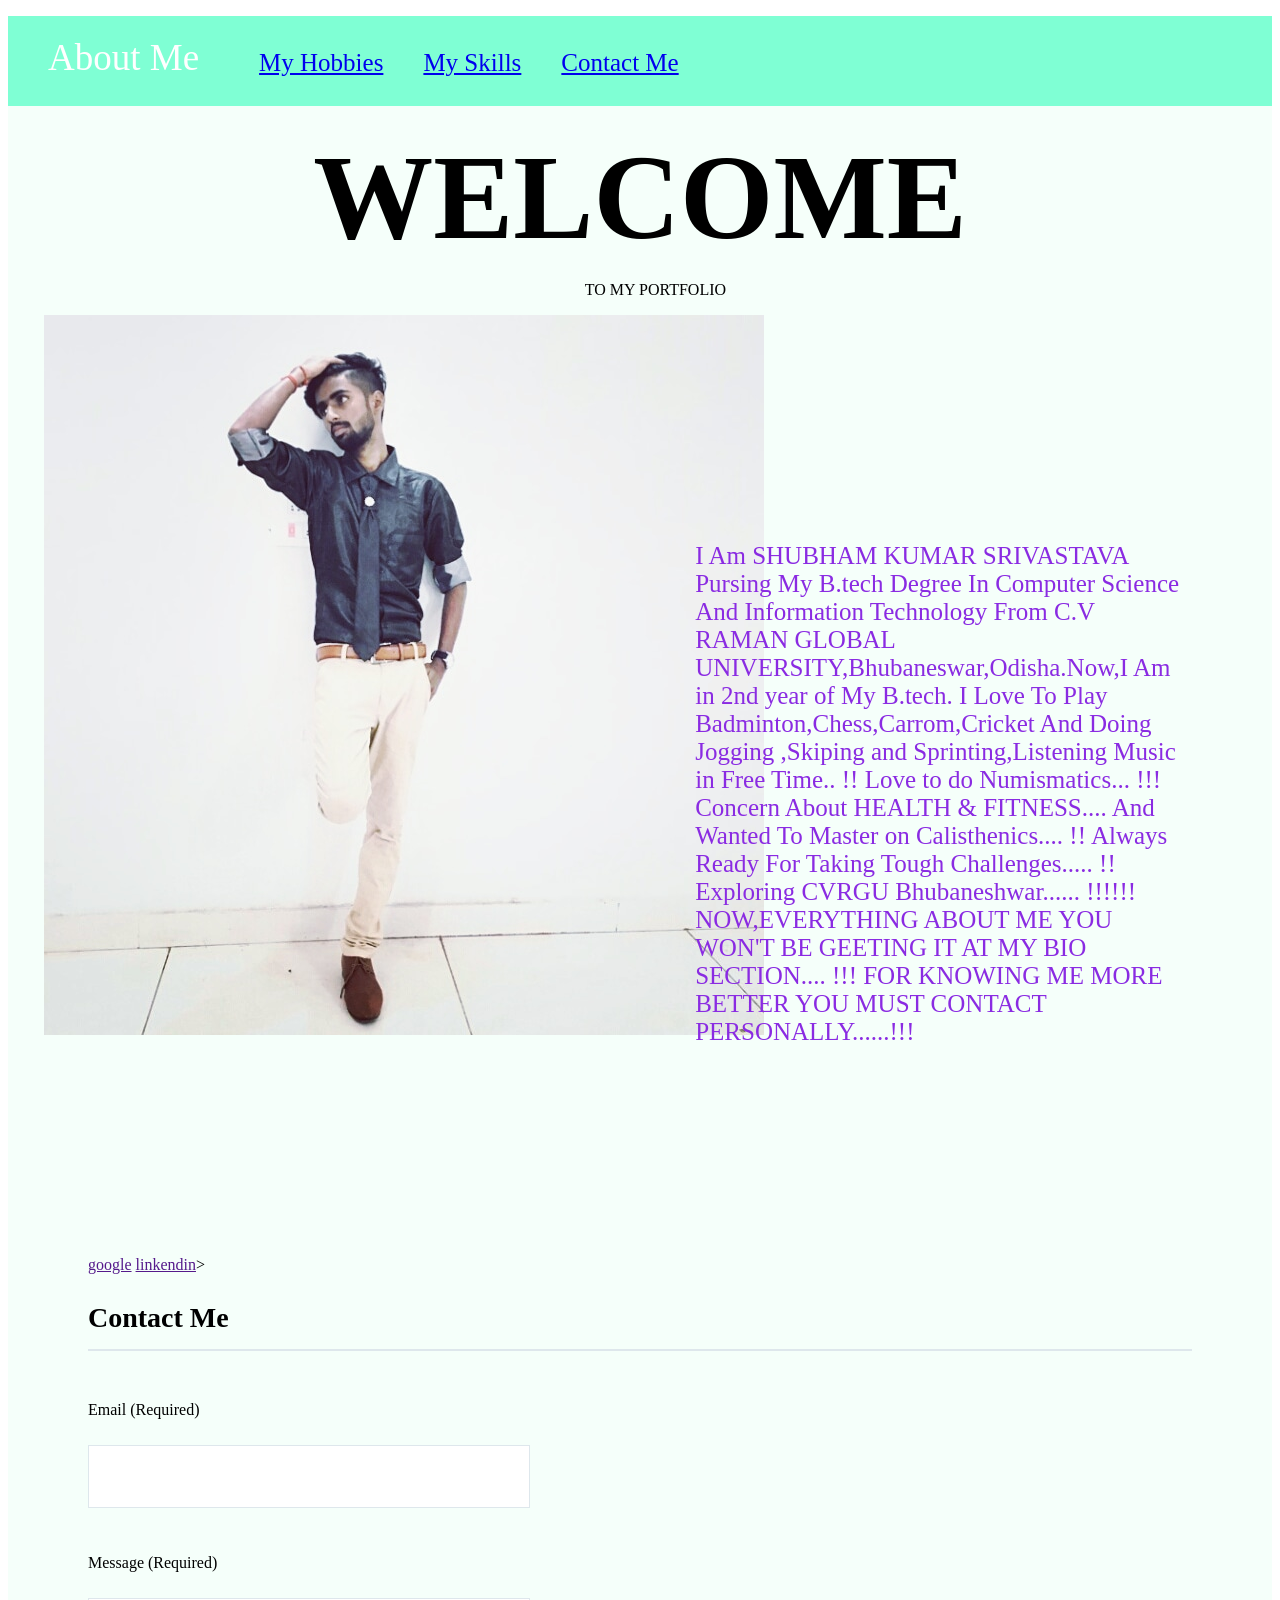
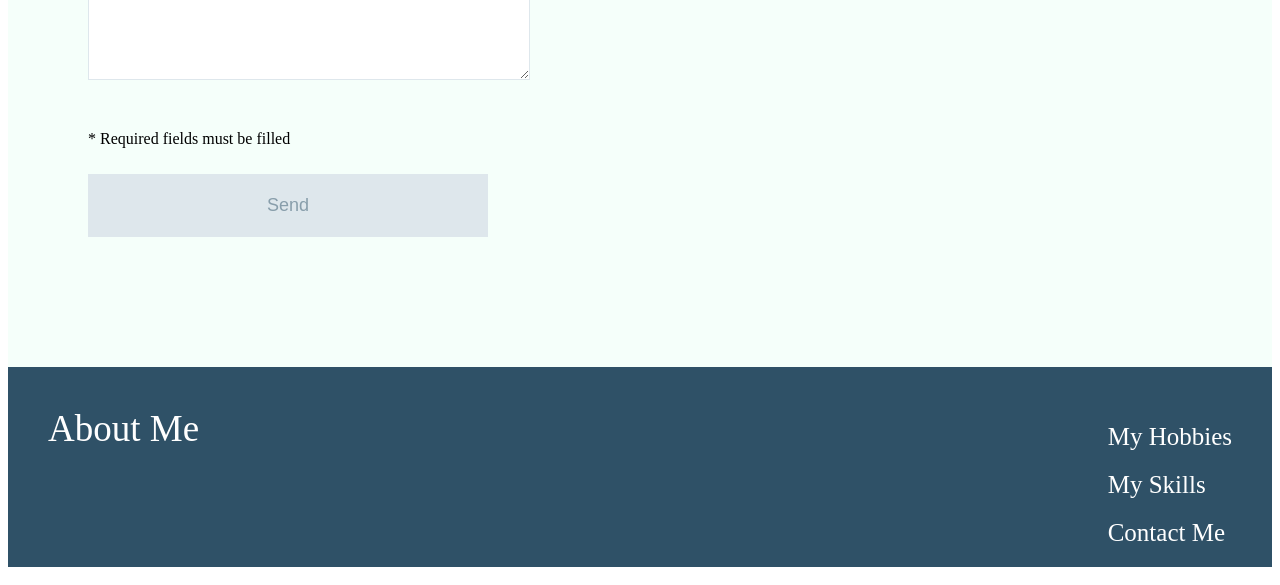
==== index.html @ 195b78e6 "Rename front page progate.html to index.html" ====
<!DOCTYPE html>
<html>
  <head>
    <meta charset="utf-8">
    <title>MY PORTFOLIO</title>
    <link rel="stylesheet" href="FrontPageProgate.css">
  </head>
  <body>
      <div class="nav"></div>
    <div class="header">
      <div class="header-logo">About Me</div>
      <div class="header-list">
        <ul>
            <!-- provided my google drive link in all three li url -->
          <li><a href="https://drive.google.com/file/d/1tU_1uFa4Z_fQMuMXii0XrAWmZPJcWrRs/view?usp=drivesdk">My Hobbies</a></li>
          <li><a href="https://drive.google.com/file/d/1thrMv3XNMhF3fPoAL7rGzcO4cldEzJmo/view?usp=drivesdk">My Skills</a></li>
          <li><a href="https://drive.google.com/file/d/1tMY8nrIoDiMPF1oK49IAVQwCKbZ4mzQQ/view?usp=drivesdk">Contact Me</a></li>
        </ul>
      </div>
    </div>
   
    <div class="main">
        <h1>WELCOME</h1>
        <p style="padding-left: 45%; margin-top: -6%;">TO MY PORTFOLIO</p>
        <img src="rishu.jpg" alt="">
        <p style="padding-left: 55%; margin-top: -45%; font-size: 25px; color: blueviolet">I  Am SHUBHAM KUMAR SRIVASTAVA Pursing My B.tech Degree In Computer Science And Information Technology From C.V RAMAN GLOBAL UNIVERSITY,Bhubaneswar,Odisha.Now,I Am in 2nd year of My B.tech. I Love To Play Badminton,Chess,Carrom,Cricket And Doing Jogging ,Skiping and Sprinting,Listening Music in Free Time.. !! Love to do Numismatics... !!! Concern About HEALTH & FITNESS.... And Wanted To Master on Calisthenics....  !! Always Ready For Taking Tough Challenges..... !! Exploring CVRGU Bhubaneshwar...... !!!!!! NOW,EVERYTHING ABOUT ME YOU WON'T BE GEETING IT AT MY BIO SECTION.... !!! FOR KNOWING ME MORE BETTER  YOU  MUST CONTACT PERSONALLY......!!!</p>
    
      <div class="contact-form">
        <div class="Project"><a href="">google</a> <a href="">linkendin</a></a>></div>
        <h3 class="section-title">Contact Me</h3>
        <p>Email (Required)</p>
        <!-- Add an <input> tag -->
        <input>
        <p>Message (Required)</p>
        <!-- Add a <textarea> tag --> 
        <textarea></textarea>
        
        <p>* Required fields must be filled</p>
        <!-- Add an <input> tag -->
   <input class="contact-submit" type="submit" value="Send">
       
    
      </div>
    </div>

    <div class="footer">
      <div class="footer-logo">About Me</div>
      <div class="footer-list">
        <ul>
            <li>My Hobbies</li>
          <li>My Skills</li>
          <li>Contact Me</li>
        </ul>
      </div>
    </div>
  </body>
</html>
---- FrontPageProgate.css ----
title {
    font-family: "Times New Roman";
  }
  
  li {
    list-style: none;
  }
  
  .header {
    background-color:#7FFFD4;
    color: #fff;
    height: 90px;
  }
  
  .header-logo {
    float: left;
    font-size: 37px;
    padding: 20px 40px;
  }
  
  .header-list li {
    float: left;
    padding: 33px 20px;
    color: #000000;
    font-size: 25px;
  }
  
  .main {
    background-color: #F5FFFA;
    padding: 100px 80px;
  }

   .section-title {
    border-bottom: 2px solid #dee7ec;
    font-size: 28px;
    padding-bottom: 15px;
    margin-bottom: 50px;
  }
  
  .contents-item {
    float: left;
    margin-right: 40px;
  }
  
  .contents-item p {
    font-size: 24px;
    margin-top: 30px;
  }
  
  .contact-form {
    padding-top: 100px;
    margin-top: 10%;
  }
  
  /* Add CSS for <input> and <textarea> tags */
  input, textarea {
    margin-top: 10px;
    width: 400px;
    margin-bottom: 30px;
    padding: 20px;
    font-size: 18px;
    border: 1px solid #dee7ec;
  }
    
  /* Add CSS for contact-submit */
  .contact-submit {
    background-color: #dee7ec;
    color: #889eab;
  }
  
  .footer {
    background-color: #2f5167;
    color: #fff;
    height: 120px;
    padding: 40px;
  }
  
  .footer-logo {
    float: left;
    font-size: 37px;
  }
  
  .footer-list {
    float: right;
  }
  
  .footer-list li {
    padding-bottom: 20px;
    font-size: 25px;
  }
 
  .main h1 {
    background-color: #F5FFFA;
    font-size: 120px;
    text-align: center;
    margin-top: -7%;
  } 
  
  
  .main img {
      
      margin-left: -4%;

  }
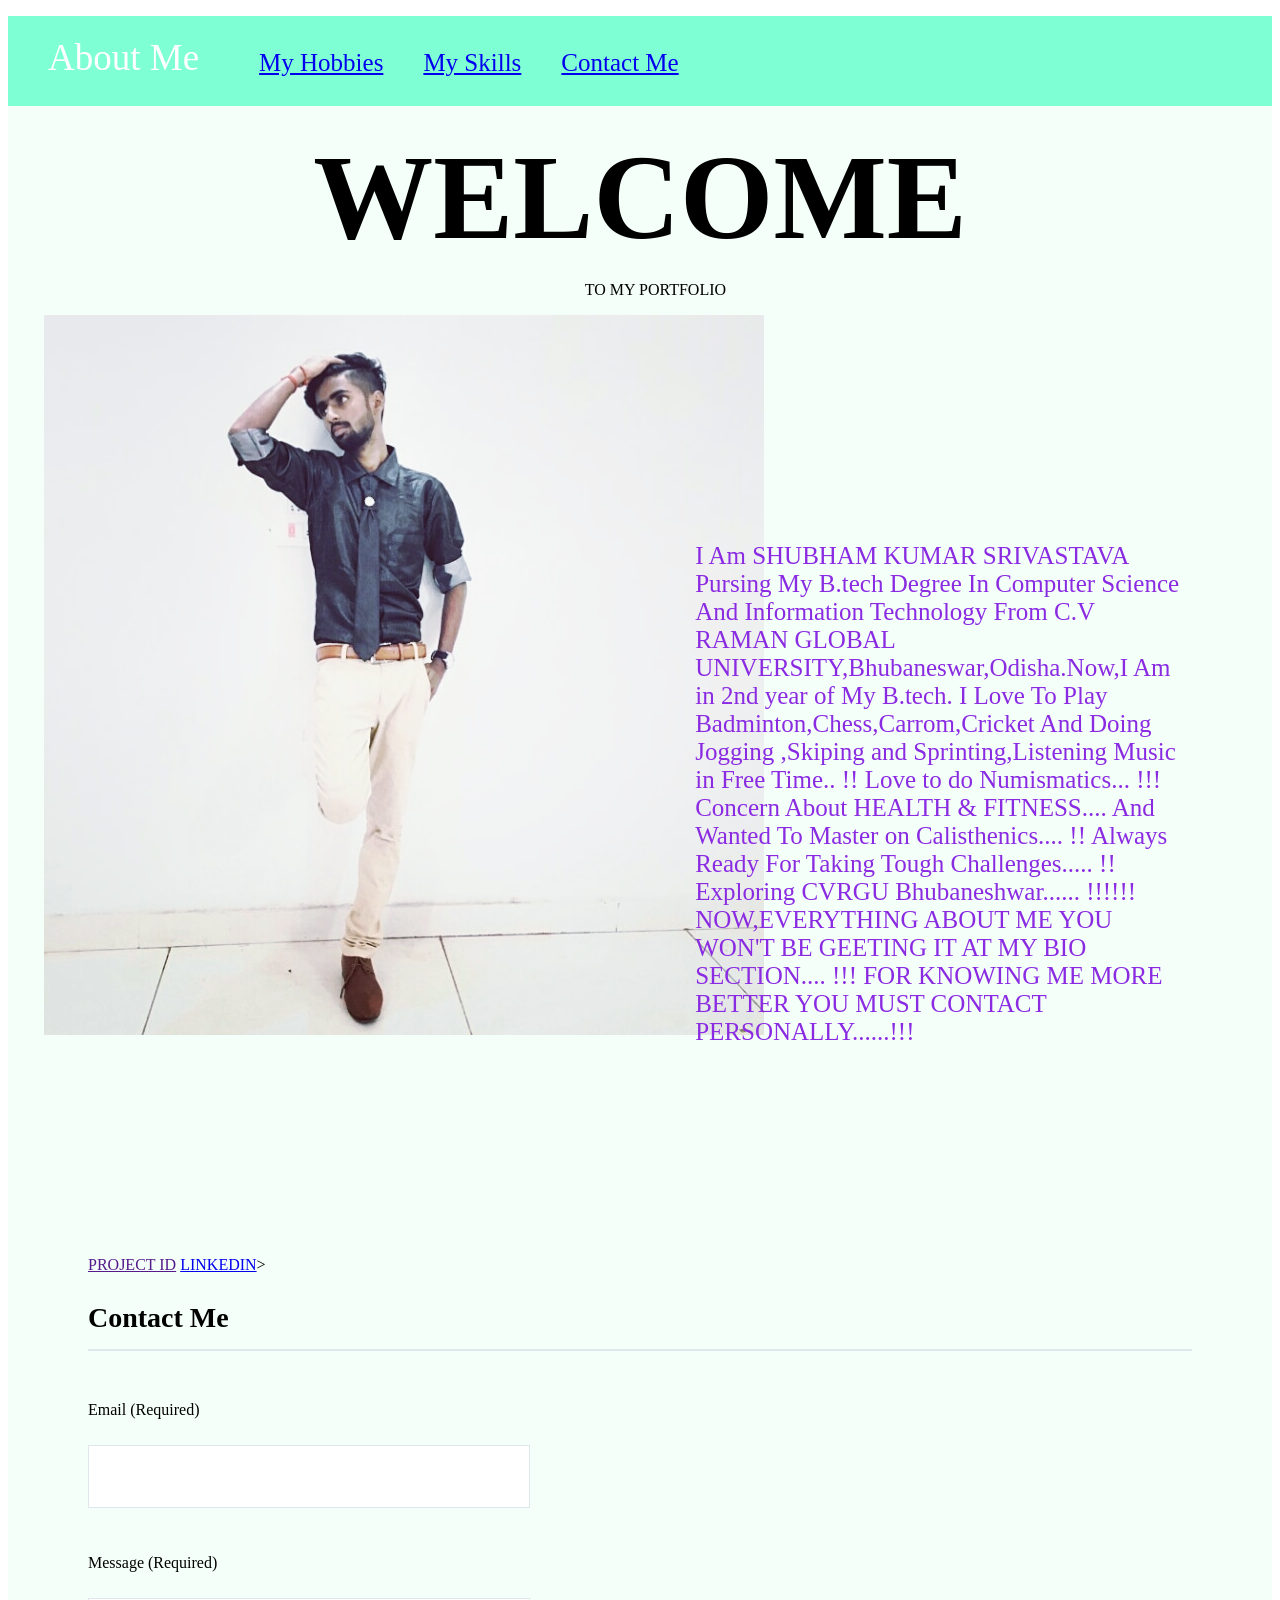
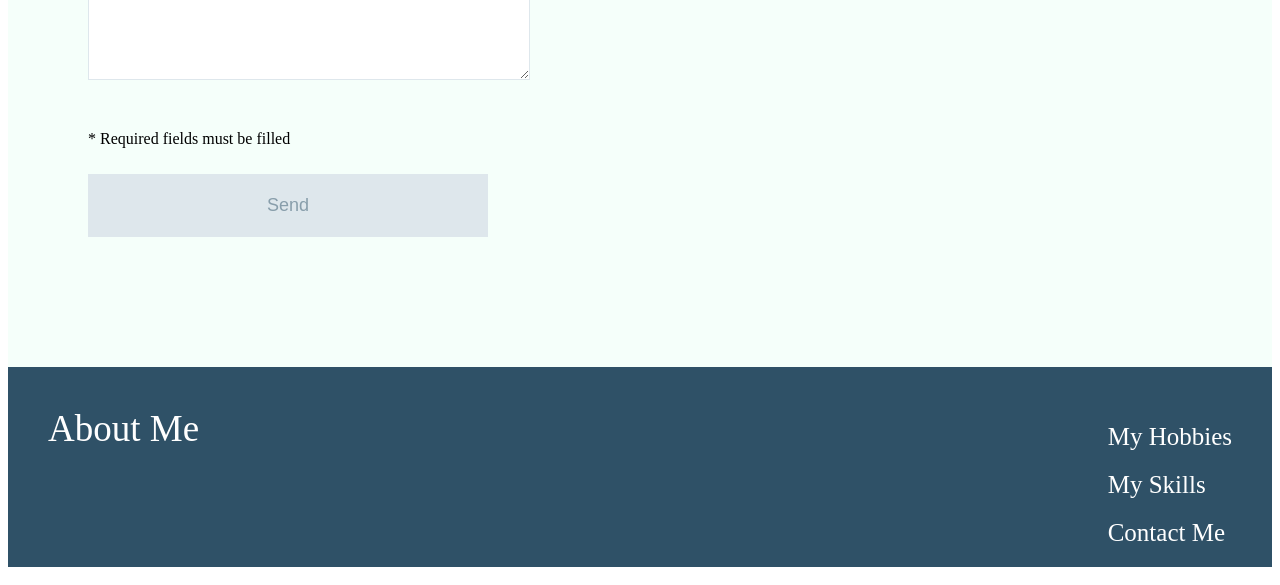
==== commit 7ea61427: "Update index.html" ====
--- a/index.html
+++ b/index.html
@@ -26,7 +26,7 @@
         <p style="padding-left: 55%; margin-top: -45%; font-size: 25px; color: blueviolet">I  Am SHUBHAM KUMAR SRIVASTAVA Pursing My B.tech Degree In Computer Science And Information Technology From C.V RAMAN GLOBAL UNIVERSITY,Bhubaneswar,Odisha.Now,I Am in 2nd year of My B.tech. I Love To Play Badminton,Chess,Carrom,Cricket And Doing Jogging ,Skiping and Sprinting,Listening Music in Free Time.. !! Love to do Numismatics... !!! Concern About HEALTH & FITNESS.... And Wanted To Master on Calisthenics....  !! Always Ready For Taking Tough Challenges..... !! Exploring CVRGU Bhubaneshwar...... !!!!!! NOW,EVERYTHING ABOUT ME YOU WON'T BE GEETING IT AT MY BIO SECTION.... !!! FOR KNOWING ME MORE BETTER  YOU  MUST CONTACT PERSONALLY......!!!</p>
     
       <div class="contact-form">
-        <div class="Project"><a href="">google</a> <a href="">linkendin</a></a>></div>
+        <div class="Project"><a href="">PROJECT ID</a> <a href="https://www.linkedin.com/in/shubham-kumar-srivastava-113425202/">LINKEDIN</a></a>></div>
         <h3 class="section-title">Contact Me</h3>
         <p>Email (Required)</p>
         <!-- Add an <input> tag -->
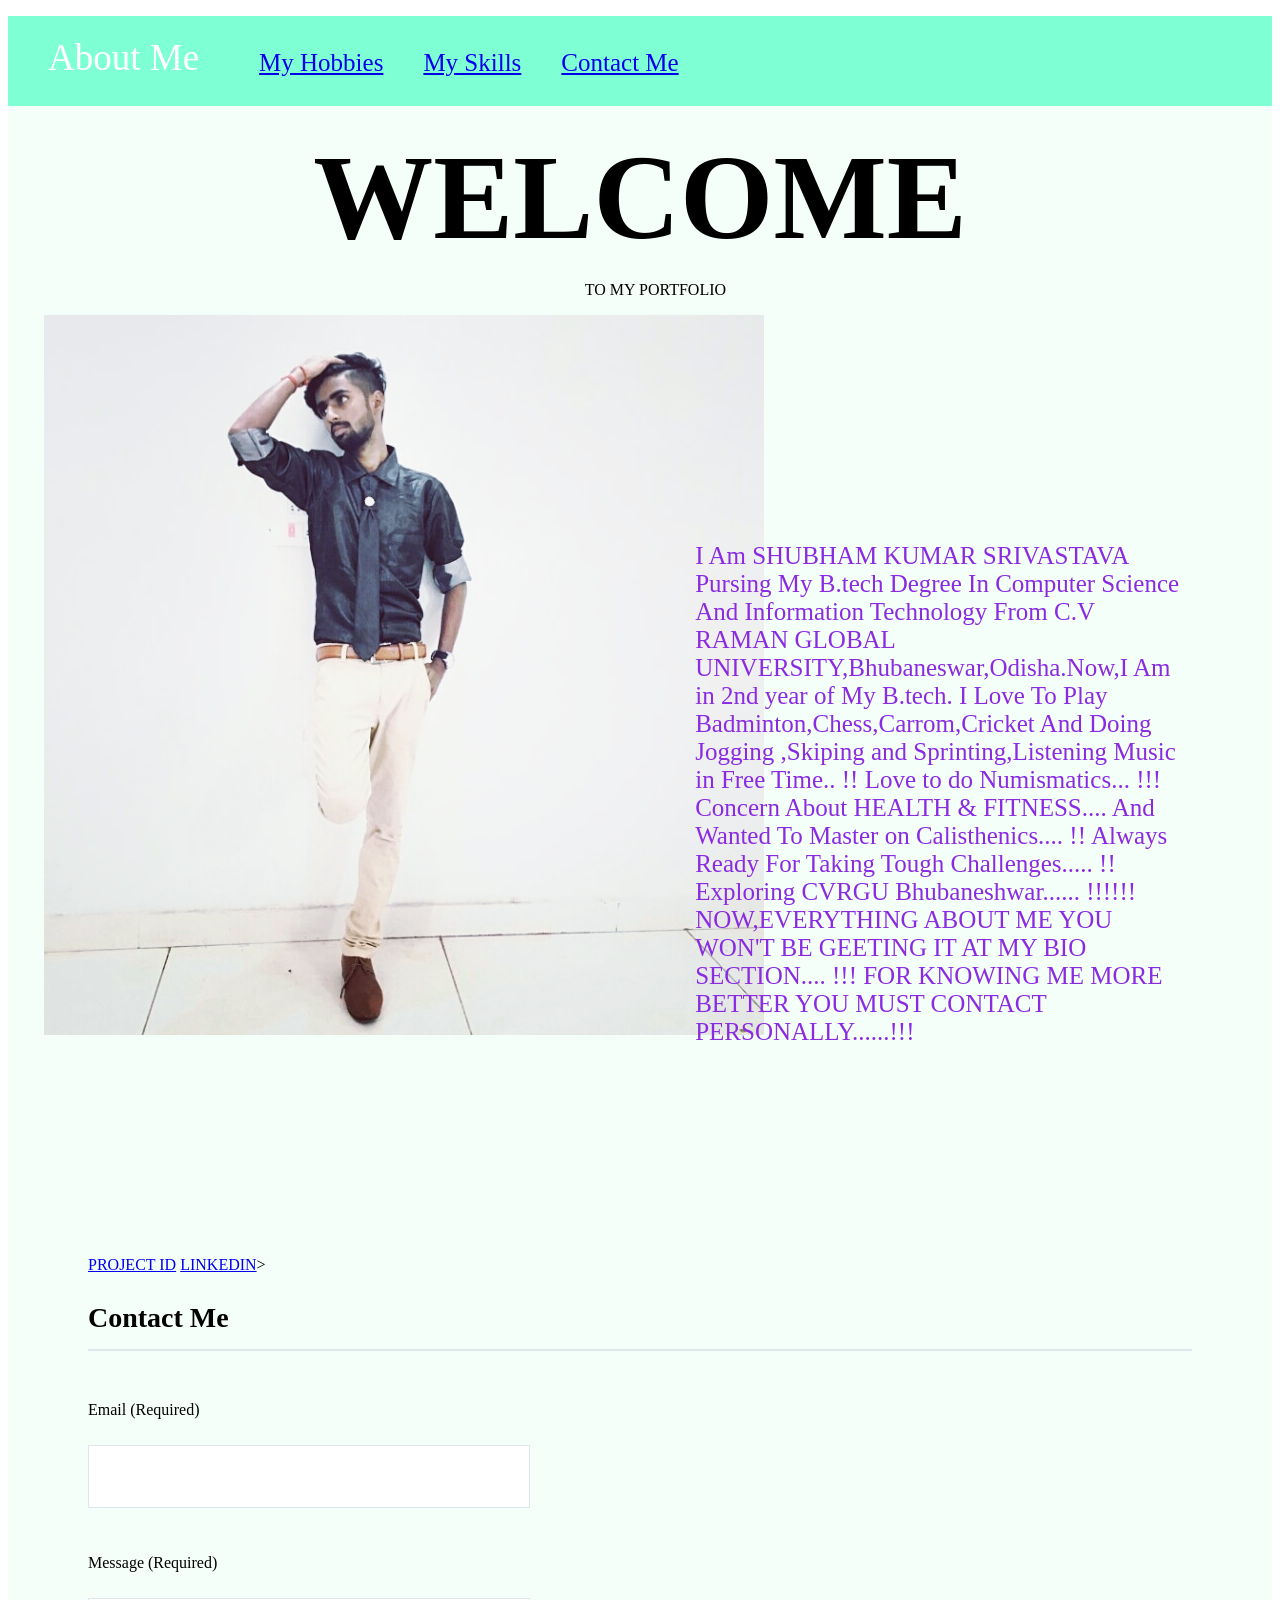
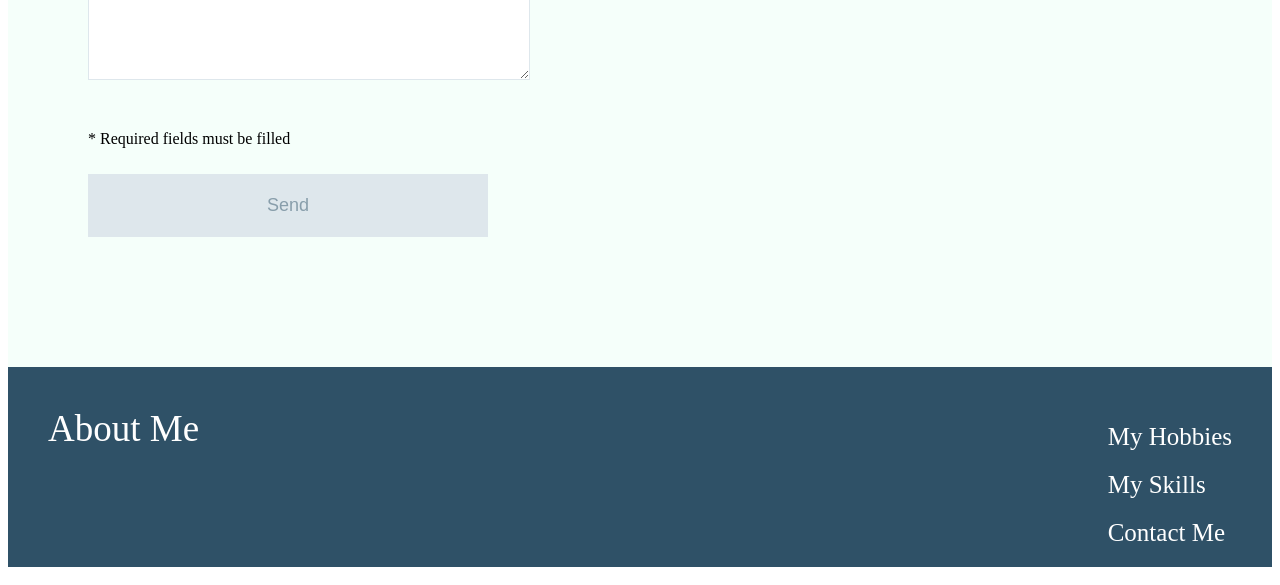
==== commit 70fab84f: "Update index.html" ====
--- a/index.html
+++ b/index.html
@@ -26,7 +26,7 @@
         <p style="padding-left: 55%; margin-top: -45%; font-size: 25px; color: blueviolet">I  Am SHUBHAM KUMAR SRIVASTAVA Pursing My B.tech Degree In Computer Science And Information Technology From C.V RAMAN GLOBAL UNIVERSITY,Bhubaneswar,Odisha.Now,I Am in 2nd year of My B.tech. I Love To Play Badminton,Chess,Carrom,Cricket And Doing Jogging ,Skiping and Sprinting,Listening Music in Free Time.. !! Love to do Numismatics... !!! Concern About HEALTH & FITNESS.... And Wanted To Master on Calisthenics....  !! Always Ready For Taking Tough Challenges..... !! Exploring CVRGU Bhubaneshwar...... !!!!!! NOW,EVERYTHING ABOUT ME YOU WON'T BE GEETING IT AT MY BIO SECTION.... !!! FOR KNOWING ME MORE BETTER  YOU  MUST CONTACT PERSONALLY......!!!</p>
     
       <div class="contact-form">
-        <div class="Project"><a href="">PROJECT ID</a> <a href="https://www.linkedin.com/in/shubham-kumar-srivastava-113425202/">LINKEDIN</a></a>></div>
+        <div class="Project"><a href=" https://samshubhamss17.github.io/Webdevelopweekprogate/.">PROJECT ID</a> <a href="https://www.linkedin.com/in/shubham-kumar-srivastava-113425202/">LINKEDIN</a></a>></div>
         <h3 class="section-title">Contact Me</h3>
         <p>Email (Required)</p>
         <!-- Add an <input> tag -->
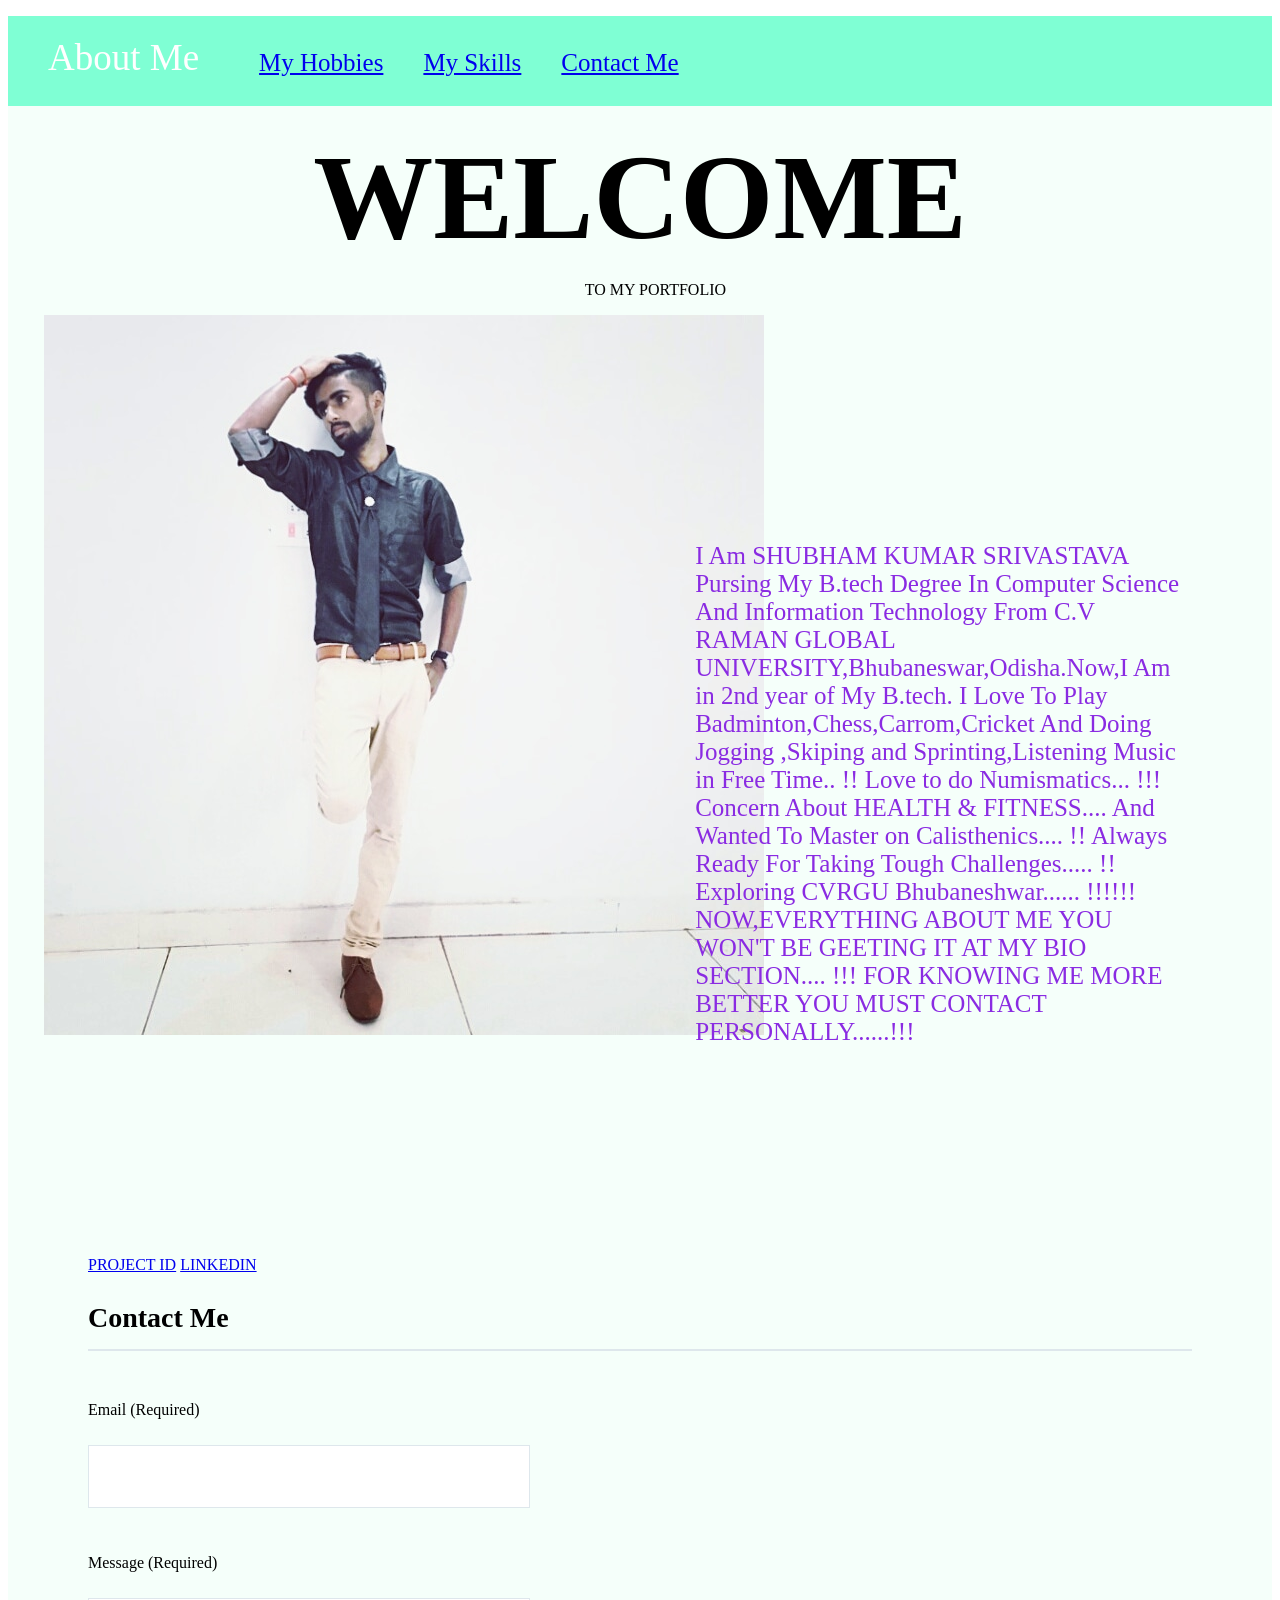
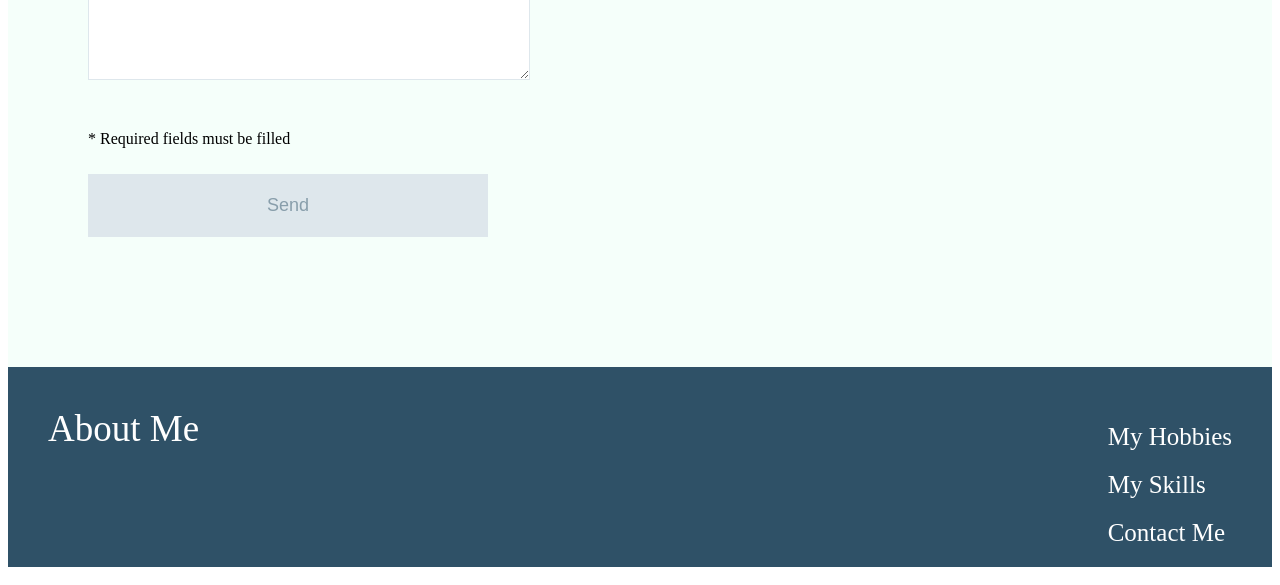
==== commit 3ef6260b: "Update index.html" ====
--- a/index.html
+++ b/index.html
@@ -26,7 +26,7 @@
         <p style="padding-left: 55%; margin-top: -45%; font-size: 25px; color: blueviolet">I  Am SHUBHAM KUMAR SRIVASTAVA Pursing My B.tech Degree In Computer Science And Information Technology From C.V RAMAN GLOBAL UNIVERSITY,Bhubaneswar,Odisha.Now,I Am in 2nd year of My B.tech. I Love To Play Badminton,Chess,Carrom,Cricket And Doing Jogging ,Skiping and Sprinting,Listening Music in Free Time.. !! Love to do Numismatics... !!! Concern About HEALTH & FITNESS.... And Wanted To Master on Calisthenics....  !! Always Ready For Taking Tough Challenges..... !! Exploring CVRGU Bhubaneshwar...... !!!!!! NOW,EVERYTHING ABOUT ME YOU WON'T BE GEETING IT AT MY BIO SECTION.... !!! FOR KNOWING ME MORE BETTER  YOU  MUST CONTACT PERSONALLY......!!!</p>
     
       <div class="contact-form">
-        <div class="Project"><a href=" https://samshubhamss17.github.io/Webdevelopweekprogate/.">PROJECT ID</a> <a href="https://www.linkedin.com/in/shubham-kumar-srivastava-113425202/">LINKEDIN</a></a>></div>
+        <div class="Project"><a href=" https://samshubhamss17.github.io/Webdevelopweekprogate/.">PROJECT ID</a> <a href="https://www.linkedin.com/in/shubham-kumar-srivastava-113425202/">LINKEDIN</a></div>
         <h3 class="section-title">Contact Me</h3>
         <p>Email (Required)</p>
         <!-- Add an <input> tag -->
